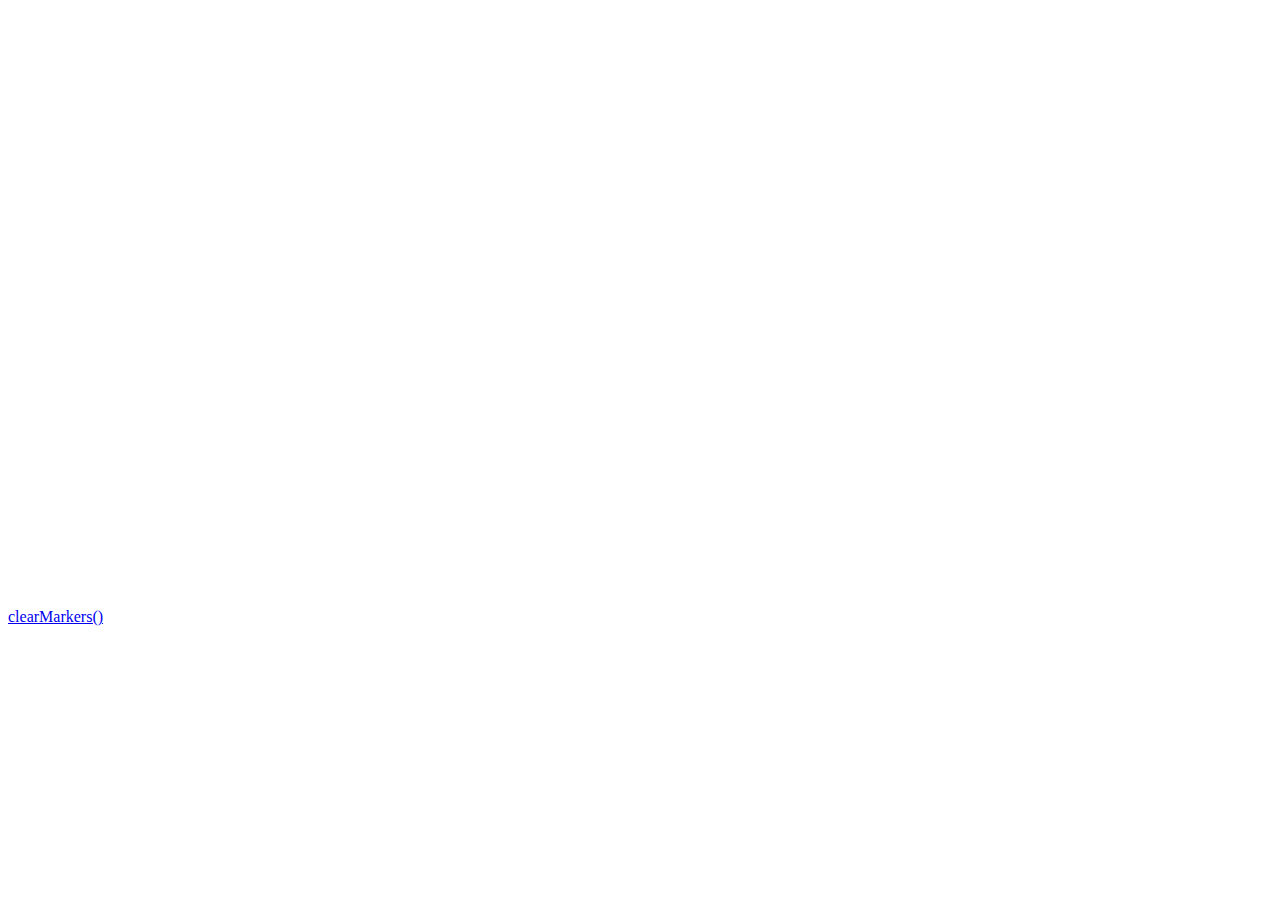
==== rutas.html @ 71c342ff "- html de rutas" ====
<html>
    <head>
        <title>googleMapMarkers</title>
        <link rel="stylesheet" type="text/css" href="styles/style.css">
    </head>
    <body>
        <div class="map">
            <div id="map-canvas"></div>   
        </div>
        <script type="text/javascript" src="https://maps.googleapis.com/maps/api/js?key= AIzaSyCvzWscengQ1ItOtYVWjldACDm7jBH3o7I &v=3.exp&libraries=geometry"></script>
        <script src="js/googleMapMarkers.js"></script>
        <script>
            google.maps.event.addDomListener(window, 'load', function(){
                
                var canvas = new google.maps.Map(document.getElementById('map-canvas'));
                var map = new googleMapMarkers("AIzaSyCvzWscengQ1ItOtYVWjldACDm7jBH3o7I", canvas);
                
                map.setCenter(-31.1903, -63.4508);
                map.mapType("terrain")
                map.zoom(7);
                
                map.bound = true;

                destinos = [{ "title" : "Buenos Aires", "iata" : "BHI", "lat" : "-38.7163017", "lng" : "-62.1660177" },{ "title" : "Buenos Aires", "iata" : "AEP", "lat" : "-34.5580261", "lng" : "-58.4191975" },{ "title" : "Buenos Aires", "iata" : "EZE", "lat" : "-34.815", "lng" : "-58.5370171" },{ "title" : "Buenos Aires", "iata" : "JNI", "lat" : "-34.5458573", "lng" : "-60.9312784" },{ "title" : "Buenos Aires", "iata" : "LPG", "lat" : "-34.9655197", "lng" : "-57.8975635" },{ "title" : "Buenos Aires", "iata" : "MDQ", "lat" : "-37.9330333", "lng" : "-57.5841435" },{ "title" : "Buenos Aires", "iata" : "NEC", "lat" : "-38.4879499", "lng" : "-58.8169243" },{ "title" : "Buenos Aires", "iata" : "FDO", "lat" : "-34.4554405", "lng" : "-58.5862883" },{ "title" : "Buenos Aires", "iata" : "STT", "lat" : "-36.5423657", "lng" : "-56.7224987" },{ "title" : "Buenos Aires", "iata" : "TDL", "lat" : "-37.2324369", "lng" : "-59.2355094" },{ "title" : "Buenos Aires", "iata" : "VGL", "lat" : "-37.234498", "lng" : "-57.0241187" },{ "title" : "Catamarca", "iata" : "CTC", "lat" : "-28.5927616", "lng" : "-65.7541913" },{ "title" : "Chaco", "iata" : "RES", "lat" : "-27.4461775", "lng" : "-59.0514774" },{ "title" : "Chubut", "iata" : "CRD", "lat" : "-45.7894316", "lng" : "-67.4696871" },{ "title" : "Chubut", "iata" : "EQS", "lat" : "-42.9061948", "lng" : "-71.1471215" },{ "title" : "Chubut", "iata" : "PMY", "lat" : "-42.7596142", "lng" : "-65.1037338" },{ "title" : "Chubut", "iata" : "REL", "lat" : "-43.2099533", "lng" : "-65.2755933" },{ "title" : "Córdoba", "iata" : "COR", "lat" : "-31.3154321", "lng" : "-64.2145085" },{ "title" : "Córdoba", "iata" : "RCU", "lat" : "-33.0913094", "lng" : "-64.2724709" },{ "title" : "Corrientes", "iata" : "CNQ", "lat" : "-27.4483078", "lng" : "-58.7603974" },{ "title" : "Corrientes", "iata" : "OYA", "lat" : "-29.1049905", "lng" : "-59.2207626" },{ "title" : "Corrientes", "iata" : "AOL", "lat" : "-29.6881667", "lng" : "-57.1553125" },{ "title" : "Entre Ríos", "iata" : "COC", "lat" : "-29.6881667", "lng" : "-57.1553125" },{ "title" : "Entre Ríos", "iata" : "PRA", "lat" : "-31.7900161", "lng" : "-60.4864431" },{ "title" : "Formosa", "iata" : "FMA", "lat" : "-26.214244", "lng" : "-58.2321538" },{ "title" : "Jujuy", "iata" : "JUJ", "lat" : "-24.3853529", "lng" : "-65.0987492" },{ "title" : "La Pampa", "iata" : "GPO", "lat" : "-35.6886925", "lng" : "-63.7601045" },{ "title" : "La Pampa", "iata" : "RSA", "lat" : "-36.591892", "lng" : "-64.2818441" },{ "title" : "La Rioja", "iata" : "IRJ", "lat" : "-29.385343", "lng" : "-66.8002971" },{ "title" : "Mendoza", "iata" : "LGS", "lat" : "-35.4839753", "lng" : "-69.5860765" },{ "title" : "Mendoza", "iata" : "MDZ", "lat" : "-32.8277745", "lng" : "-68.8009093" },{ "title" : "Mendoza", "iata" : "AFA", "lat" : "-34.5862696", "lng" : "-68.4059397" },{ "title" : "Misiones", "iata" : "PSS", "lat" : "-27.39174", "lng" : "-55.9716548" },{ "title" : "Misiones", "iata" : "IGR", "lat" : "-25.7334542", "lng" : "-54.4806967" },{ "title" : "Neuquén", "iata" : "CUT", "lat" : "-38.9397551", "lng" : "-69.2734206" },{ "title" : "Neuquén", "iata" : "NQN", "lat" : "-38.949887", "lng" : "-68.1565158" },{ "title" : "Neuquén", "iata" : "CPC", "lat" : "-40.0752733", "lng" : "-71.1394102" },{ "title" : "Río Negro", "iata" : "BRC", "lat" : "-41.1461029", "lng" : "-71.1636142" },{ "title" : "Río Negro", "iata" : "GNR", "lat" : "-39.0032177", "lng" : "-67.6123148" },{ "title" : "Río Negro", "iata" : "VDM", "lat" : "-40.8702726", "lng" : "-62.9988547" },{ "title" : "Salta", "iata" : "SLA", "lat" : "-24.8442254", "lng" : "-65.4806004" },{ "title" : "Salta", "iata" : "TTG", "lat" : "-45.7894316", "lng" : "-67.4696871" },{ "title" : "San Juan", "iata" : "UAQ", "lat" : "-31.5718093", "lng" : "-68.4247562" },{ "title" : "San Luis", "iata" : "RLO", "lat" : "-32.3803797", "lng" : "-65.1821393" },{ "title" : "San Luis", "iata" : "LUQ", "lat" : "-33.270439", "lng" : "-66.3570119" },{ "title" : "San Luis", "iata" : "VME", "lat" : "-33.7200328", "lng" : "-65.3754799" },{ "title" : "Santa Cruz", "iata" : "FTE", "lat" : "-50.2819817", "lng" : "-72.0585884" },{ "title" : "Santa Cruz", "iata" : "RGL", "lat" : "-51.6117845", "lng" : "-69.3085038" },{ "title" : "Santa Fe", "iata" : "RCQ", "lat" : "-29.2095724", "lng" : "-59.6811779" },{ "title" : "Santa Fe", "iata" : "ROS", "lat" : "-32.9133513", "lng" : "-60.78654" },{ "title" : "Santa Fe", "iata" : "SFN", "lat" : "-31.7088702", "lng" : "-60.8100047" },{ "title" : "Santiago del Estero", "iata" : "RHD", "lat" : "-27.5064404", "lng" : "-64.9349654" },{ "title" : "Santiago del Estero", "iata" : "SDE", "lat" : "-27.7575812", "lng" : "-64.3032" },{ "title" : "Tierra del Fuego", "iata" : "RGA", "lat" : "-53.7812935", "lng" : "-67.7555488" },{ "title" : "Tierra del Fuego", "iata" : "USH", "lat" : "-54.8418976", "lng" : "-68.3104156" },{ "title" : "Tucumán", "iata" : "TUC", "lat" : "-26.8358833", "lng" : "-65.1105502" }]

                var markers = {
                    data : destinos,
                    callback : function(m){
                        map.setCenter(m.data.lat, m.data.lng);
                        /*map.near(m.data.lat, m.data.lng, 500);*/
                    }
                }

                map.addMarkers(markers);


                var btn = document.getElementById("btnClearMarkers");
                btn.addEventListener("click", function(){
                    map.clearMarkers();
                });

                var getPosition = function(iata){
                    console.log(iata)
                    for(n in destinos){
                        if(destinos[n].iata == iata){
                            return destinos[n]
                        }
                    }
                }

                var drawLine = function(dest){

                    points = [];
                    for(n in dest){
                        data = getPosition(dest[n]);
                        points.push(new google.maps.LatLng(data.lat, data.lng))
                    }

                    console.log(points)
                    var line = new google.maps.Polyline({
                        path: points,
                        strokeColor: "#FF0000",
                        strokeOpacity: 1.0,
                        strokeWeight: 5,
                        geodesic: false,
                        map: canvas
                    }); 

                    

                }

                drawLine(["AEP","ROS","RES","PSS","IGR"])
                

            });  
                  
                  
        </script>
        <a href="#" id="btnClearMarkers">clearMarkers()</a>
    </body>
</html>
---- styles/style.css ----
.map{
    width: 100%;
    height: 600px;
}
#map-canvas{
    width: 100%;
    height: 100%;
}
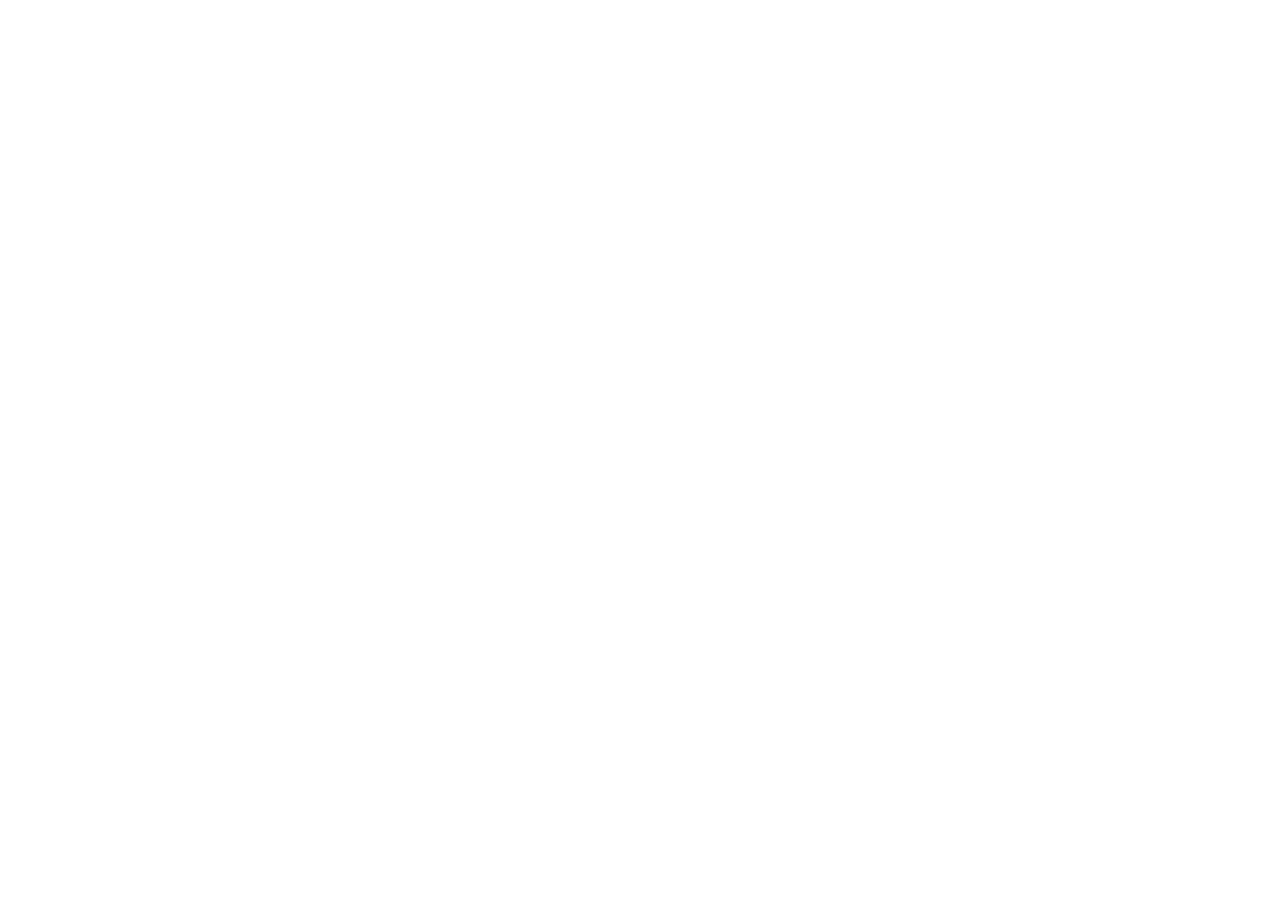
==== commit 29c92b02: "Rutas" ====
--- a/rutas.html
+++ b/rutas.html
@@ -31,13 +31,14 @@
                     }
                 }
 
-                map.addMarkers(markers);
+                //map.addMarkers(markers);
 
-
+                /*
                 var btn = document.getElementById("btnClearMarkers");
                 btn.addEventListener("click", function(){
                     map.clearMarkers();
                 });
+                */
 
                 var getPosition = function(iata){
                     console.log(iata)
@@ -48,7 +49,7 @@
                     }
                 }
 
-                var drawLine = function(dest){
+                var drawLine = function(dest, color){
 
                     points = [];
                     for(n in dest){
@@ -56,10 +57,9 @@
                         points.push(new google.maps.LatLng(data.lat, data.lng))
                     }
 
-                    console.log(points)
                     var line = new google.maps.Polyline({
                         path: points,
-                        strokeColor: "#FF0000",
+                        strokeColor: color,
                         strokeOpacity: 1.0,
                         strokeWeight: 5,
                         geodesic: false,
@@ -70,13 +70,91 @@
 
                 }
 
-                drawLine(["AEP","ROS","RES","PSS","IGR"])
+                rutas = {
+                    "Andes" : [
+                        ["AEP","ROS","RES","PSS","IGR"],
+                        ["AEP","SDE","TUC","SLA","JUJ"],
+                        ["AEP","MDZ","NQN","BRC"],
+                        ["AEP","PMY","CRD","FTE","USH"]
+                    ],
+                    "Alas del Sur" : [
+                        ["COR","AEP","ROS"],
+                        ["COR","AEP","REL","PMY","BRC","NQN","FTE","USH"],
+                        ["COR","VGL","BHI","REL","CRD","RGA","USH"],
+                        ["COR","AEP","NQN","CPC","EQS"],
+                        ["COR","AEP","RCU","LUQ","MDZ","TUC","SLA","JUJ"],
+                        ["COR","MDZ","NQN","REL","CRD","RGL","RGA"],
+                        ["COR","AEP","AFA","UAQ","IRJ","CTC","SDE"],
+                        ["COR","AEP","BHI","RSA","VDM"],
+                        ["COR","AEP","SFN","PSS","IGR"],
+                        ["SLA","IGR","FTE","BRC","COR"],
+                        ["COR","AEP","CNQ","RES","FMA"],
+                        ["SLA","JUJ","CTC","UAQ","MDZ","COR","NQN","RGL"],
+                    ]
+                }
+
+                for(n in rutas["Andes"]){
+                    drawLine(rutas["Andes"][n],"#000000")
+                }
+
+                for(n in rutas["Alas del Sur"]){
+                    drawLine(rutas["Alas del Sur"][n],"#CCCCCC")
+                }                
                 
+
+
+/*
+—CÓRDOBA (Provincia de CÓRDOBA – REPÚBLICA ARGENTINA) – SALTA (Provincia de SALTA – REPÚBLICA ARGENTINA) – SANTA CRUZ DE LA SIERRA (ESTADO PLURINACIONAL DE BOLIVIA) y viceversa.
+
+—CÓRDOBA (Provincia de CÓRDOBA – REPÚBLICA ARGENTINA) – BUENOS AIRES (REPÚBLICA ARGENTINA) – ROSARIO (Provincia de SANTA FE – REPÚBLICA ARGENTINA) – PORTO ALEGRE (REPÚBLICA FEDERATIVA DEL BRASIL) – SAN PABLO (REPÚBLICA FEDERATIVA DEL BRASIL) – RÍO DE JANEIRO (REPÚBLICA FEDERATIVA DEL BRASIL) y viceversa
+
+—CÓRDOBA (Provincia de CÓRDOBA – REPÚBLICA ARGENTINA) – BUENOS AIRES (REPÚBLICA ARGENTINA) – ROSARIO (Provincia de SANTA FE – REPÚBLICA ARGENTINA) – LIMA (REPÚBLICA DEL PERÚ) – MIAMI (ESTADOS UNIDOS DE AMÉRICA) y viceversa.
+
+—CÓRDOBA (Provincia de CÓRDOBA – REPÚBLICA ARGENTINA) – BUENOS AIRES (REPÚBLICA ARGENTINA) – ROSARIO (Provincia de SANTA FE – REPÚBLICA ARGENTINA) – ASUNCIÓN DEL PARAGUAY (REPÚBLICA DEL PARAGUAY) – MIAMI (ESTADOS UNIDOS DE AMÉRICA) y viceversa.
+
+—CÓRDOBA (Provincia de CÓRDOBA – REPÚBLICA ARGENTINA) – BUENOS AIRES (REPÚBLICA ARGENTINA) – ROSARIO (Provincia de SANTA FE – REPÚBLICA ARGENTINA) – SANTA CRUZ DE LA SIERRA (ESTADO PLURINACIONAL DE BOLIVIA) y viceversa.
+
+—CÓRDOBA (Provincia de CÓRDOBA – REPÚBLICA ARGENTINA) – BUENOS AIRES (REPÚBLICA ARGENTINA) – ROSARIO (Provincia de SANTA FE – REPÚBLICA ARGENTINA) – SANTIAGO DE CHILE (REPÚBLICA DE CHILE) – MIAMI (ESTADOS UNIDOS DE AMÉRICA) y viceversa.
+
+—CÓRDOBA (Provincia de CÓRDOBA – REPÚBLICA ARGENTINA) – BUENOS AIRES (REPÚBLICA ARGENTINA) – ROSARIO (Provincia de SANTA FE – REPÚBLICA ARGENTINA) – MONTEVIDEO (REPÚBLICA ORIENTAL DEL URUGUAY) – PUNTA DEL ESTE (REPÚBLICA ORIENTAL DEL URUGUAY) y viceversa.
+
+—CÓRDOBA (Provincia de CÓRDOBA – REPÚBLICA ARGENTINA) – BUENOS AIRES (REPÚBLICA ARGENTINA) – LOS ÁNGELES (ESTADOS UNIDOS DE AMÉRICA) – SHANGHÁI (REPÚBLICA POPULAR CHINA) y viceversa.
+
+—CÓRDOBA (Provincia de CÓRDOBA – REPÚBLICA ARGENTINA) – BUENOS AIRES (REPÚBLICA ARGENTINA) – ROMA (REPÚBLICA ITALIANA) y viceversa.
+*/
+
+/*
+American Jet
+Rutas aprobadas:
+
+—NEUQUÉN (Provincia del NEUQUÉN) – COMODORO RIVADAVIA (Provincia del CHUBUT) – RÍO GALLEGOS (Provincia de SANTA CRUZ) – EL CALAFATE (Provincia de SANTA CRUZ) – RÍO GRANDE (Provincia de TIERRA DEL FUEGO, ANTÁRTIDA E ISLAS DEL ATLÁNTICO SUR) – USHUAIA (Provincia de TIERRA DEL FUEGO, ANTÁRTIDA E ISLAS DEL ATLÁNTICO SUR) y viceversa.
+
+—NEUQUÉN (Provincia del NEUQUÉN) – COMODORO RIVADAVIA (Provincia del CHUBUT) – ISLAS MALVINAS (Provincia de TIERRA DEL FUEGO, ANTÁRTIDA E ISLAS DEL ATLÁNTICO SUR) y viceversa.
+
+—NEUQUÉN (Provincia del NEUQUÉN – REPÚBLICA ARGENTINA) – TEMUCO (REPÚBLICA DE CHILE) – SANTIAGO DE CHILE (REPÚBLICA DE CHILE) y viceversa.
+
+—NEUQUÉN (Provincia del NEUQUÉN – REPÚBLICA ARGENTINA) – COMODORO RIVADAVIA (Provincia del CHUBUT – REPÚBLICA ARGENTINA) – RÍO GALLEGOS (Provincia de SANTA CRUZ – REPÚBLICA ARGENTINA) – PUNTA ARENAS (REPÚBLICA DE CHILE) y viceversa.
+
+—NEUQUÉN (Provincia del NEUQUÉN – REPÚBLICA ARGENTINA) – MALARGÜE (Provincia de MENDOZA – REPÚBLICA ARGENTINA) – MENDOZA (Provincia de MENDOZA – REPÚBLICA ARGENTINA) – SAN MIGUEL DE TUCUMÁN (Provincia de TUCUMÁN – REPÚBLICA ARGENTINA) – SALTA (Provincia de SALTA – REPÚBLICA ARGENTINA) – TARIJA (ESTADO PLURINACIONAL DE BOLIVIA) y viceversa.
+
+—NEUQUÉN (Provincia del NEUQUÉN – REPÚBLICA ARGENTINA) – CÓRDOBA (Provincia de CÓRDOBA – REPÚBLICA ARGENTINA) – SAN MIGUEL DE TUCUMÁN (Provincia de TUCUMÁN – REPÚBLICA ARGENTINA) – SANTA CRUZ DE LA SIERRA (ESTADO PLURINACIONAL DE BOLIVIA) y viceversa.
+
+—NEUQUÉN (Provincia del NEUQUÉN – REPÚBLICA ARGENTINA) – CÓRDOBA (Provincia de CÓRDOBA – REPÚBLICA ARGENTINA) – RESISTENCIA (Provincia del CHACO – REPÚBLICA ARGENTINA) – ASUNCIÓN DEL PARAGUAY (REPÚBLICA DEL PARAGUAY) y viceversa.
+
+—NEUQUÉN (Provincia del NEUQUÉN) – ROSARIO (Provincia de SANTA FE) – PUERTO IGUAZÚ (Provincia de MISIONES) y viceversa.
+
+—NEUQUÉN (Provincia del NEUQUÉN – REPÚBLICA ARGENTINA) – ROSARIO (Provincia de SANTA FE – REPÚBLICA ARGENTINA) – BUENOS AIRES (AEROPARQUE JORGE NEWBERY – REPÚBLICA ARGENTINA) – PUNTA DEL ESTE (REPÚBLICA ORIENTAL DEL URUGUAY) y viceversa.
+
+—NEUQUÉN (Provincia del NEUQUÉN) – BAHÍA BLANCA (Provincia de BUENOS AIRES) – MAR DEL PLATA (Provincia de BUENOS AIRES) – BUENOS AIRES y viceversa.
+
+—NEUQUÉN (Provincia del NEUQUÉN – REPÚBLICA ARGENTINA) – CÓRDOBA (Provincia de CÓRDOBA – REPÚBLICA ARGENTINA) – ROSARIO (Provincia de SANTA FE – REPÚBLICA ARGENTINA) – PORTO ALEGRE (REPÚBLICA FEDERATIVA DEL BRASIL) y viceversa.
+
+—NEUQUÉN (Provincia del NEUQUÉN) – SANTA ROSA (Provincia de LA PAMPA) – BUENOS AIRES y viceversa; y NEUQUÉN (Provincia del NEUQUÉN) – SAN CARLOS DE BARILOCHE (Provincia de RÍO NEGRO) – EL CALAFATE (Provincia de SANTA CRUZ) – USHUAIA (Provincia de TIERRA DEL FUEGO, ANTÁRTIDA E ISLAS DEL ATLÁNTICO SUR) y viceversa.
+*/
 
             });  
                   
                   
         </script>
-        <a href="#" id="btnClearMarkers">clearMarkers()</a>
     </body>
 </html>